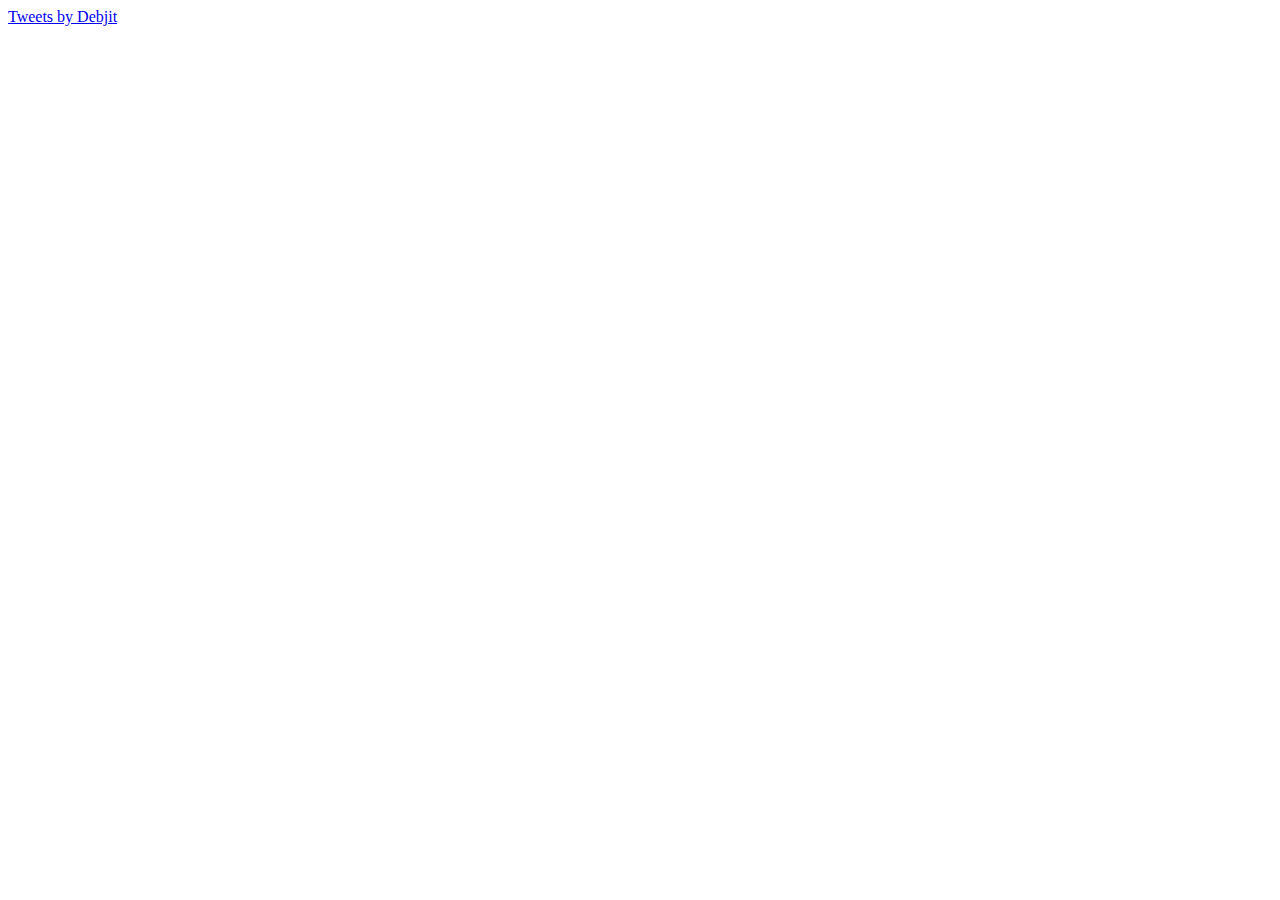
==== twitter_embed/index.html @ 4d6a3969 "Update index.html" ====
<!DOCTYPE html>
<html>
<head>
</head>
<body>
    <a class="twitter-timeline" href="https://twitter.com/DebjitPaul2">
                                Tweets by Debjit 
    </a>                           
    <script async src = "//platform.twitter.com/widgets.js" charset="utf-8"></script>     
</body>
</html>
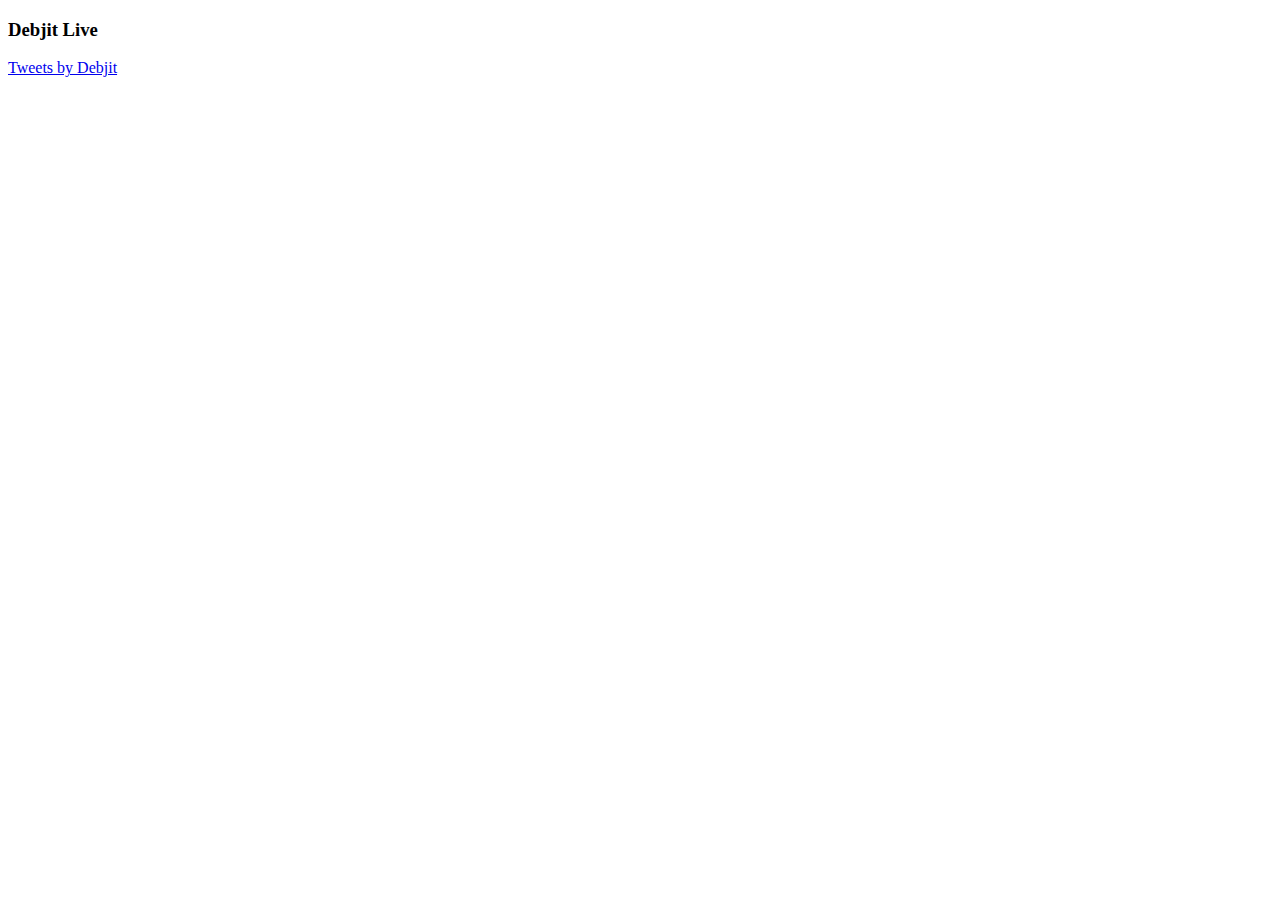
==== commit f69749a1: "Update index.html" ====
--- a/twitter_embed/index.html
+++ b/twitter_embed/index.html
@@ -3,9 +3,26 @@
 <head>
 </head>
 <body>
-    <a class="twitter-timeline" href="https://twitter.com/DebjitPaul2">
-                                Tweets by Debjit 
-    </a>                           
-    <script async src = "//platform.twitter.com/widgets.js" charset="utf-8"></script>     
+
+<div class="row">
+   <div class="col-md-4"></div>
+   <div class="container">
+      <div class="col-md-4">
+         <div class="panel panel-danger">
+            <div class="panel-heading">
+               <h3 class="panel-title"><i class="fa fa-twitter-square" aria-hidden="true"></i>
+                  Debjit Live
+               </h3>
+            </div>
+            <div class="panel-body">
+               <a class="twitter-timeline" data-width="100%" href="https://github.com/debjitpaul/debjit.github.io/blob/master/twitter_embed/index.html">Tweets by Debjit</a> 
+            </div>
+         </div>
+      </div>
+   </div>
+   <div class="col-md-4">
+   </div>
+</div>
+<script async src = "//platform.twitter.com/widgets.js" charset="utf-8"></script>    
 </body>
-</html>                            
+</html> 
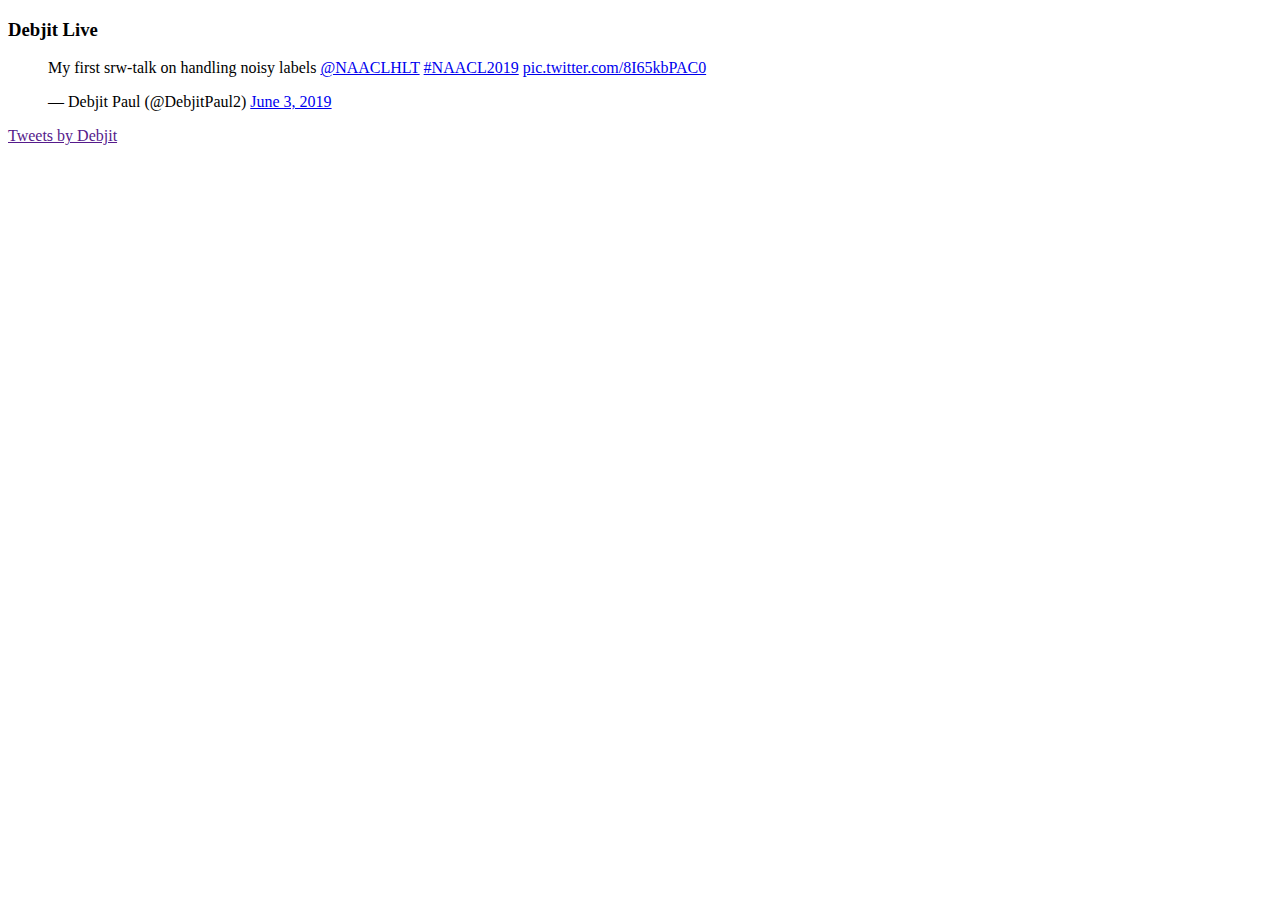
==== commit 6aef7cdf: "Update index.html" ====
--- a/twitter_embed/index.html
+++ b/twitter_embed/index.html
@@ -15,7 +15,9 @@
                </h3>
             </div>
             <div class="panel-body">
-               <a class="twitter-timeline" data-width="100%" href="https://github.com/debjitpaul/debjit.github.io/blob/master/twitter_embed/index.html">Tweets by Debjit</a> 
+               <blockquote class="twitter-tweet" data-cards="hidden" data-lang="en"><p lang="en" dir="ltr">My first srw-talk on handling noisy labels <a href="https://twitter.com/NAACLHLT?ref_src=twsrc%5Etfw">@NAACLHLT</a> <a href="https://twitter.com/hashtag/NAACL2019?src=hash&amp;ref_src=twsrc%5Etfw">#NAACL2019</a> <a href="https://t.co/8I65kbPAC0">pic.twitter.com/8I65kbPAC0</a></p>&mdash; Debjit Paul (@DebjitPaul2) <a href="https://twitter.com/DebjitPaul2/status/1135678655731027968?ref_src=twsrc%5Etfw">June 3, 2019</a></blockquote>
+               <script async src="https://platform.twitter.com/widgets.js" charset="utf-8"></script>
+               <a class="twitter-timeline" data-width="100%" href="">Tweets by Debjit</a> 
             </div>
          </div>
       </div>
